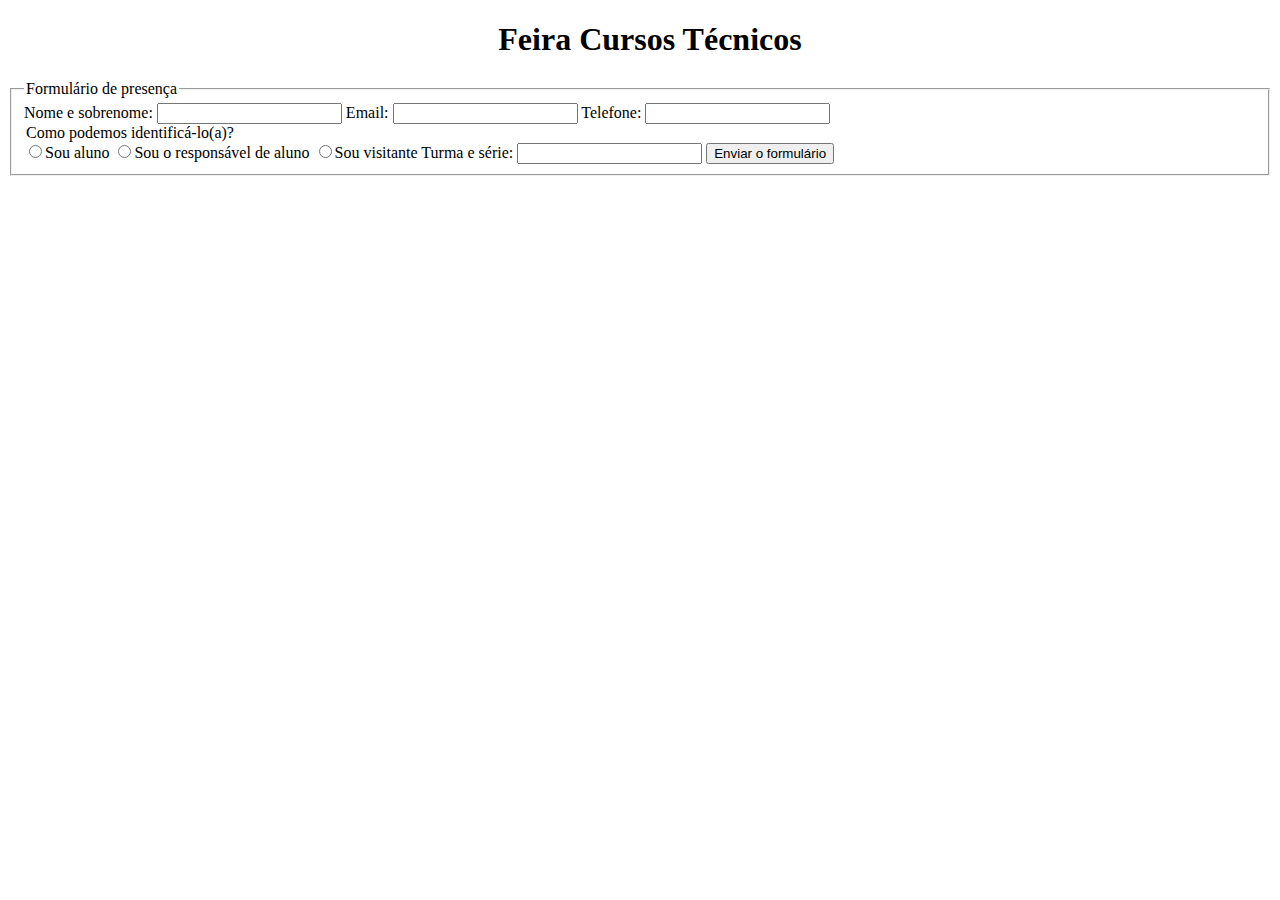
==== index.html @ a407bb2a "Initial commit" ====
<!DOCTYPE html>
<html>

<head>
  <meta charset="utf-8">
  <meta name="viewport" content="width=device-width">
  <title>Feira</title>
  <link href="style.css" rel="stylesheet" type="text/css" />
</head>

<body>
  <h1 class="tituloprinc">Feira Cursos Técnicos</h1>
  
  <main>
    <fieldset>
      <legend style="color: black;">Formulário de presença </legend>
      <label for="nomeSobrenome" class="label">Nome e sobrenome:</label>
      <input class="padrao" type="text" id="nome" name="nome" required>

      <label for="email" class="label" >Email:</label>
      <input class="padrao" type="email" id="nome" name="email" required>

      <label for="telefone" class="label">Telefone:</label>
      <input class="padrao" type="tel" id="telefone" name="telefone">

      <legend style="color: black;">Como podemos identificá-lo(a)?</legend>

      <label for="aluno" class="label"><input class="padrao" type="radio" value="aluno" name="aluno" id="aluno">Sou aluno</label>

      <label for="responsável" class="label"><input class="padrao" type="radio" value="responsável" name="responsável" id="responsável">Sou o responsável de aluno</label>

      <label for="visitante" class="label"><input class="padrao" type="radio" value="visitante" name="visitante" id="visitante">Sou visitante</label>



      <label for="turma" class="label">Turma e série:</label>
      <input class="padrao" type="text" id="turma" name="turma">

      <input type="submit" value="Enviar o formulário">
    </fieldset>
    </form>
  </main>
  
</body>

</html>
---- style.css ----
.tituloprinc{
  padding-left: 20px;
  text-align: center;
  color: black;
  background: linear-gradient(10deg, white, purple, white, purple, white, purple;
  border: 3px;
  border-radius: 30px;
}

body{
  background-color: black;
  font-family: Arial, Helvetica, sans-serif;
}

h1{
  text-align: center;
  color: black;
      background: linear-gradient(20deg, white, purple);
  border-radius: 10px
}

.label{
  color: white;
}

fieldset {
  margin-bottom: 20px;
  padding: 10px;
  border: 1px solid purple;
  border-radius: 4px;
}

legend {
  font-weight: bold;
  background-color: purple;
  border-radius: 4px;
}

label {
  display: block;
  margin-bottom: 5px;
  margin-top: 10px;
}

input[type="text"],
input[type="email"],
input[type="tel"],
textarea {
  width: 80%;
  padding: 8px;
  margin-bottom: 10px;
  border: 1px solid purple;
  border-radius: 4px;
  display: block;
}

input[type="submit"] {
  background-color: white;
  color: black;
  padding: 10px 20px;
  border: none;
  border-radius: 4px;
  cursor: pointer;
}

input[type="submit"]:hover {
  background-color: purple;
  color: white;
}
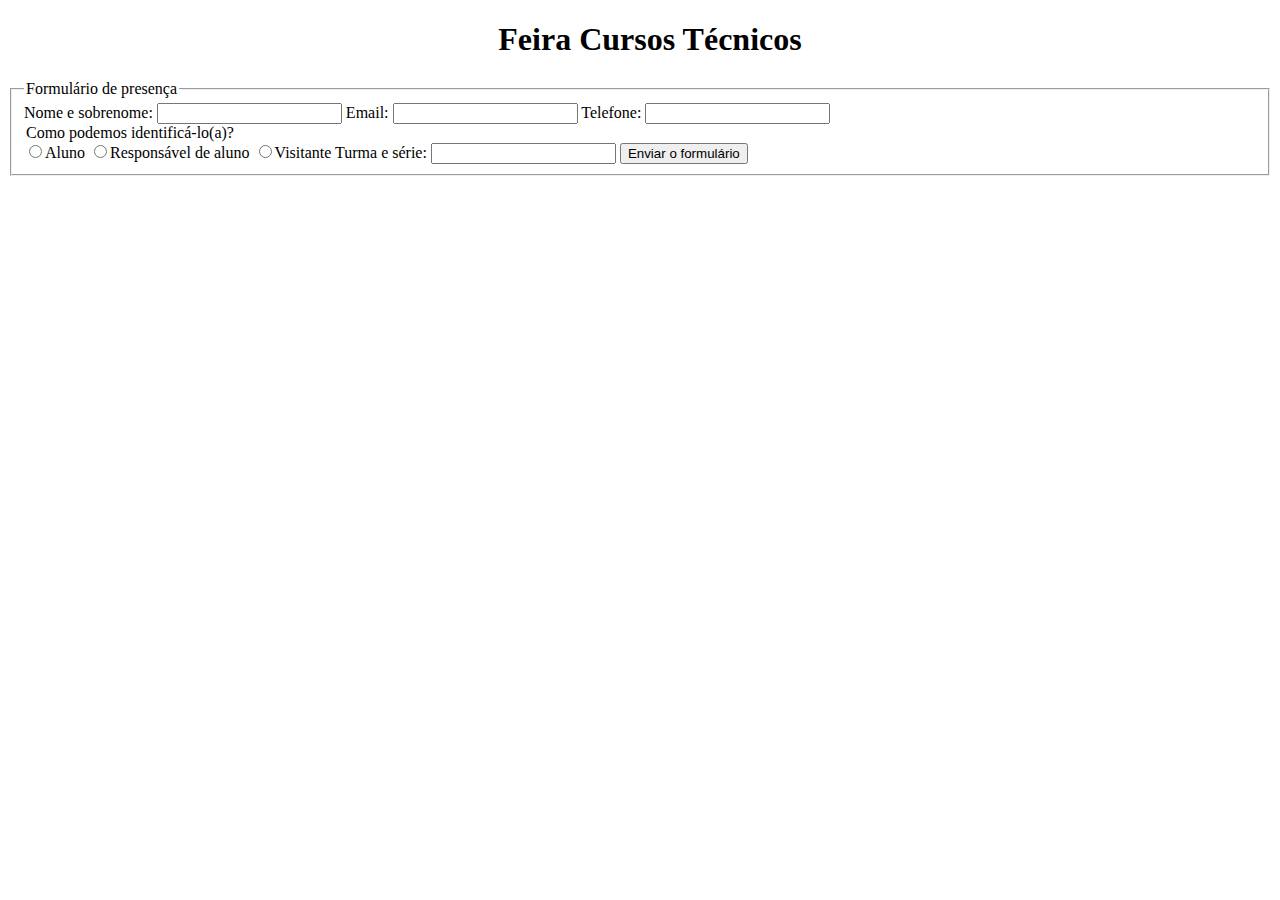
==== commit 59f26208: "23/05" ====
--- a/index.html
+++ b/index.html
@@ -25,11 +25,11 @@
 
       <legend style="color: black;">Como podemos identificá-lo(a)?</legend>
 
-      <label for="aluno" class="label"><input class="padrao" type="radio" value="aluno" name="aluno" id="aluno">Sou aluno</label>
+      <label for="aluno" class="label"><input class="padrao" type="radio" value="aluno" name="aluno" id="aluno">Aluno</label>
 
-      <label for="responsável" class="label"><input class="padrao" type="radio" value="responsável" name="responsável" id="responsável">Sou o responsável de aluno</label>
+      <label for="responsável" class="label"><input class="padrao" type="radio" value="responsável" name="responsável" id="responsável">Responsável de aluno</label>
 
-      <label for="visitante" class="label"><input class="padrao" type="radio" value="visitante" name="visitante" id="visitante">Sou visitante</label>
+      <label for="visitante" class="label"><input class="padrao" type="radio" value="visitante" name="visitante" id="visitante">Visitante</label>
 
 
 
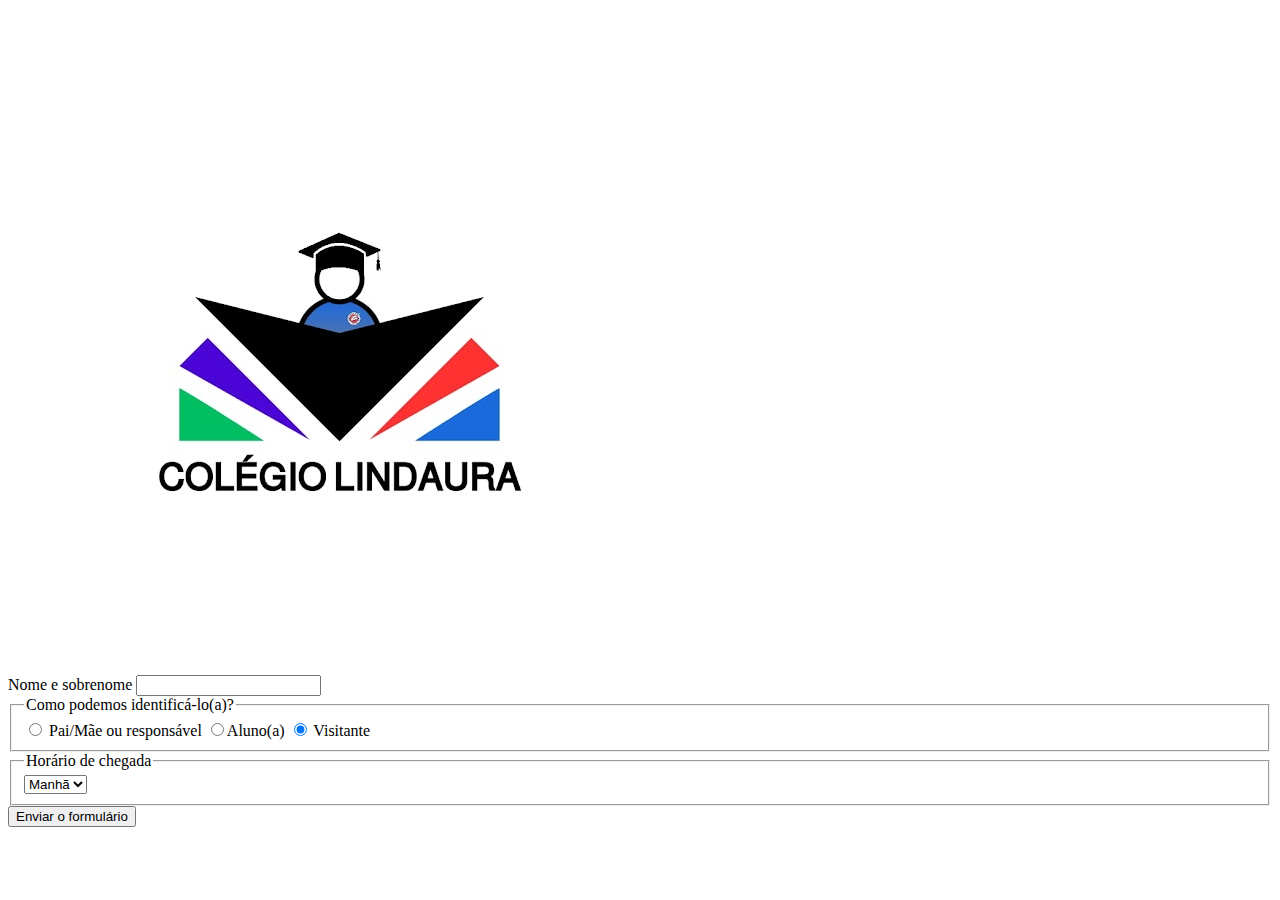
==== commit 6ed9b022: "28/08" ====
--- a/index.html
+++ b/index.html
@@ -1,46 +1,75 @@
 <!DOCTYPE html>
 <html>
 
-<head>
-  <meta charset="utf-8">
-  <meta name="viewport" content="width=device-width">
-  <title>Feira</title>
-  <link href="style.css" rel="stylesheet" type="text/css" />
-</head>
+  <head>
+    <meta charset="utf-8">
+    <meta name="viewport" content="width=device-width">
+    <title>Produtos</title>
+    <link href="reset.css" rel="stylesheet">
+    <link href="style.principal.css" rel="stylesheet">
+  </head>
 
-<body>
-  <h1 class="tituloprinc">Feira Cursos Técnicos</h1>
-  
-  <main>
-    <fieldset>
-      <legend style="color: black;">Formulário de presença </legend>
-      <label for="nomeSobrenome" class="label">Nome e sobrenome:</label>
-      <input class="padrao" type="text" id="nome" name="nome" required>
+  <body>
 
-      <label for="email" class="label" >Email:</label>
-      <input class="padrao" type="email" id="nome" name="email" required>
+    <header>
 
-      <label for="telefone" class="label">Telefone:</label>
-      <input class="padrao" type="tel" id="telefone" name="telefone">
+      
 
-      <legend style="color: black;">Como podemos identificá-lo(a)?</legend>
+            </ul>
+          </nav>
+      </div>
 
-      <label for="aluno" class="label"><input class="padrao" type="radio" value="aluno" name="aluno" id="aluno">Aluno</label>
+    </header>
 
-      <label for="responsável" class="label"><input class="padrao" type="radio" value="responsável" name="responsável" id="responsável">Responsável de aluno</label>
+    <img class="foto" src="IMG-20240606-WA0041.jpg">
 
-      <label for="visitante" class="label"><input class="padrao" type="radio" value="visitante" name="visitante" id="visitante">Visitante</label>
+      
+
+    <main>
+      <form>
+        <label for="nomeSobrenome">Nome e sobrenome</label>
+        <input class="input-padrao" type="text" id="nomeSobrenome" required>
+
+     <fieldset>
+        <legend>Como podemos identificá-lo(a)?</legend>
+
+
+        <label for="radio-email"><input class="input-padrao" type="radio" name="contato" value="email" id="radio-email">
+          Pai/Mãe ou responsável</label>
+
+        <label for="radio-telefone"> <input class="input-padrao" type="radio" name="contato" value="telefone" id="radio-telefone">Aluno(a)</label>
+
+        <label for="radio-whatsapp"><input class="input-padrao" type="radio" name="contato" value="whatsapp" id="radio-whatsapp" checked>
+          Visitante</label>
+
+
+       </fieldset>
+
+
+        <fieldset>
+
+        <legend>Horário de chegada</legend>
+        <select>
+
+          <option>Manhã</option>
+          <option>Tarde</option>
+          <option>Noite</option>
+        </select>
+
+        </fieldset>
+
+        <input type="submit" value="Enviar o formulário" class="enviar">
 
 
 
-      <label for="turma" class="label">Turma e série:</label>
-      <input class="padrao" type="text" id="turma" name="turma">
+        
+      </table>
+        
 
-      <input type="submit" value="Enviar o formulário">
-    </fieldset>
-    </form>
-  </main>
-  
-</body>
+        
 
-</html>+
+    </main>
+
+    
+  </body>